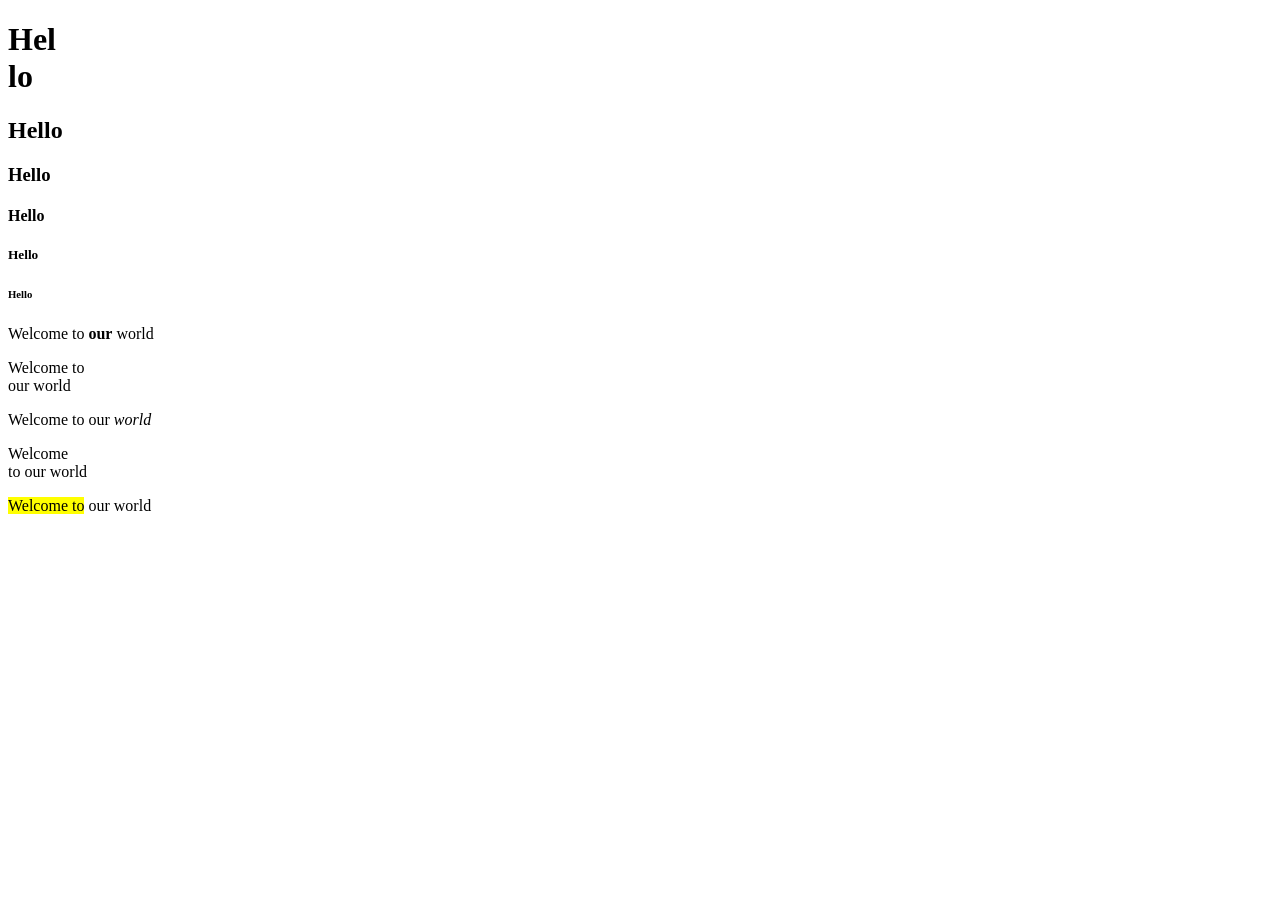
==== index.html @ 8ebde1d1 "Création page CV" ====
<!DOCTYPE html>
<html lang='en'>
<head>
    <meta charset='utf-8'>
    <meta name='viewport' content='width=device-width, initial-scale=1'>
    <title>Cours HTML CSS</title>
    <link rel='stylesheet' href='main.css'>
</head>
<body>
    <h1>Hel <br> lo</h1>
    <h2>Hello</h2>
    <h3>Hello</h3>
    <h4>Hello</h4>
    <h5>Hello</h5>
    <h6>Hello</h6>
    <p>Welcome to <strong>our</strong> world</p> 
    <p>Welcome to<br/>our world</p> 
    <p>Welcome to our <em>world</em> </p> 
    <p>Welcome<br>to our world</p> 
    <p> <mark>Welcome to</mark> our world</p> 
</body>
</html>
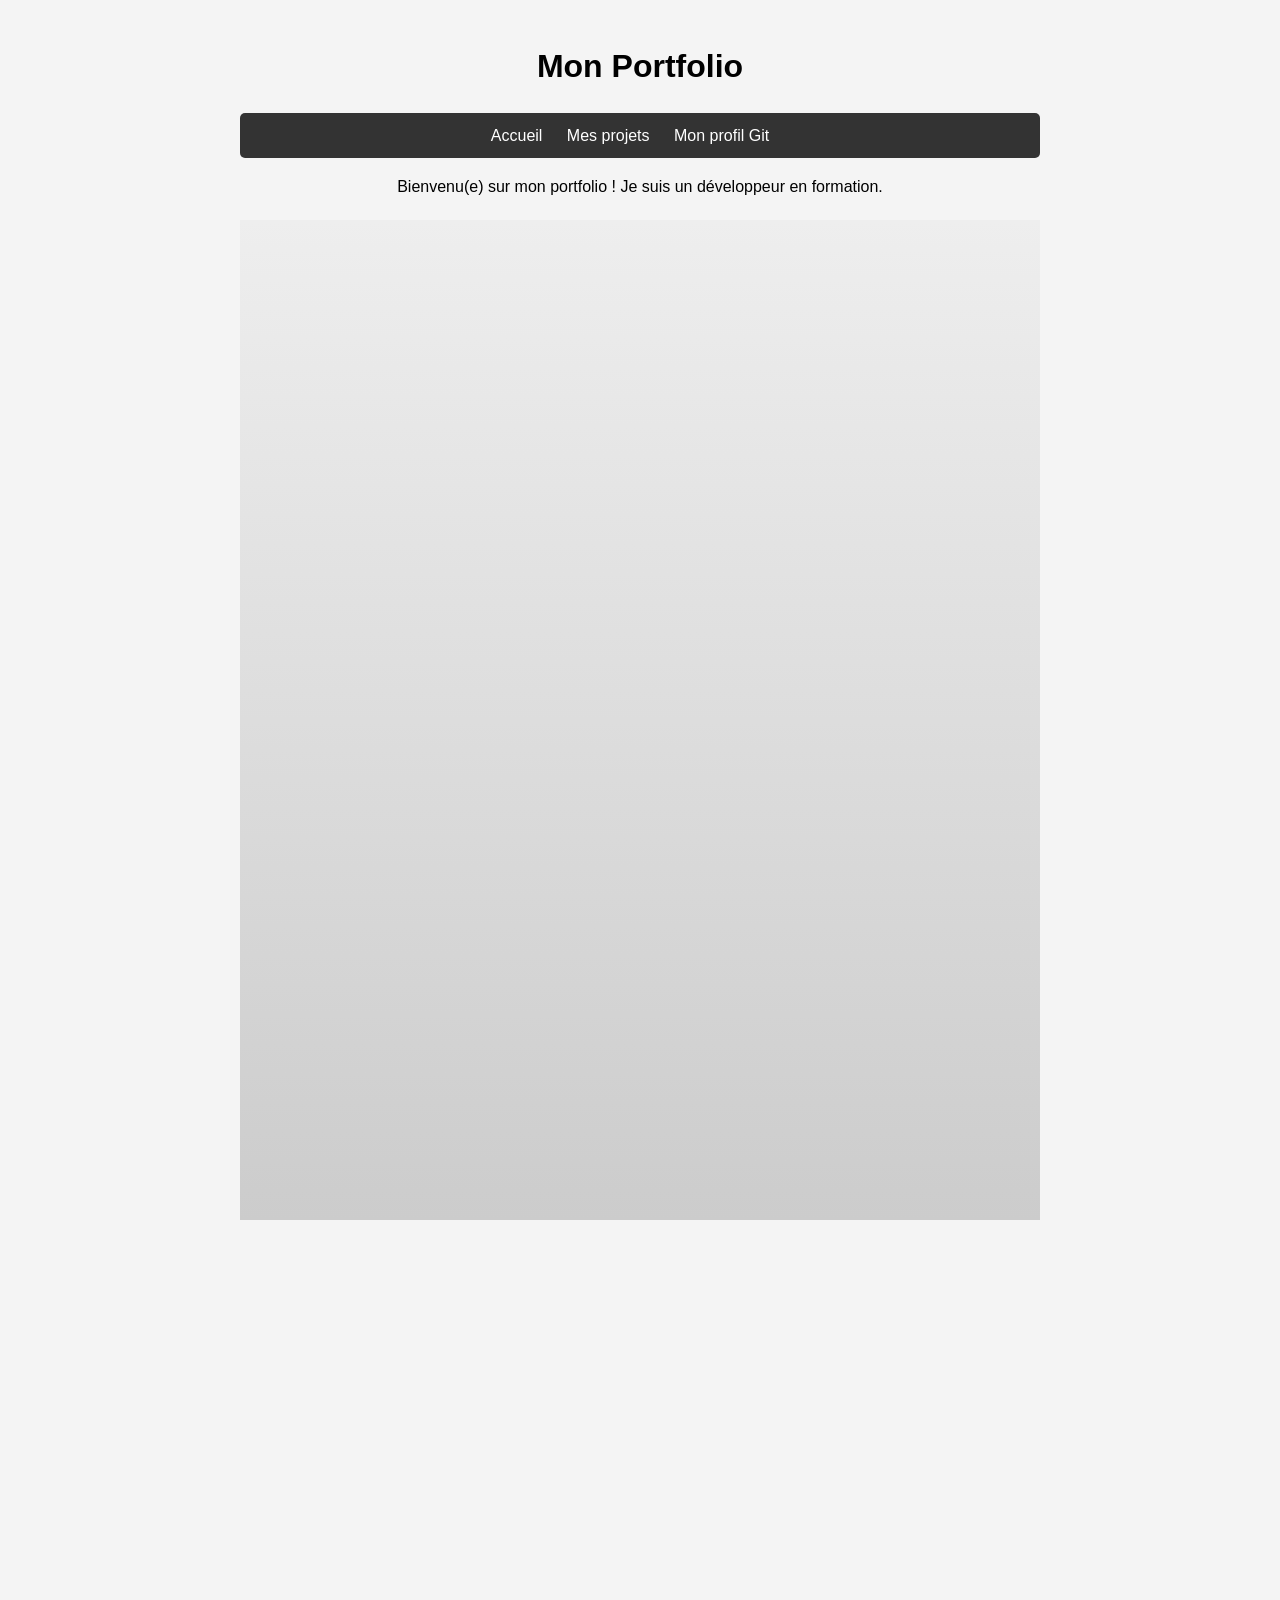
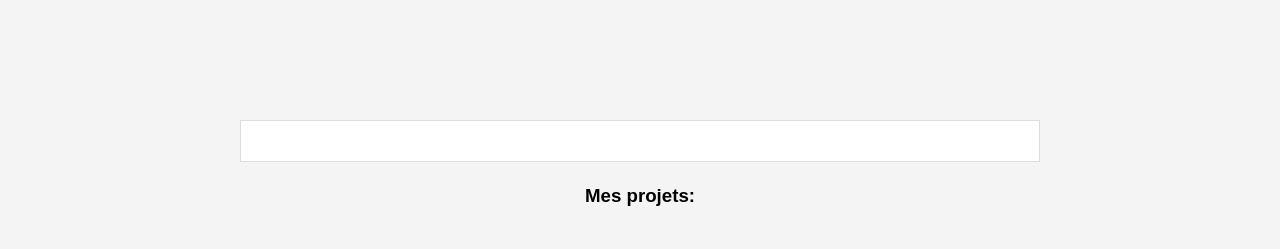
==== commit 6a5a0482: "Création style.css et ajout pages formulaires voyages et accueil" ====
--- a/index.html
+++ b/index.html
@@ -3,20 +3,29 @@
 <head>
     <meta charset='utf-8'>
     <meta name='viewport' content='width=device-width, initial-scale=1'>
-    <title>Cours HTML CSS</title>
-    <link rel='stylesheet' href='main.css'>
+    <title>Home</title>
+    <link rel='stylesheet' href='Style.css'>
+    <!---------------Un peu de style pour rendre l'Accueil plus lisible------------------->
+    <style>body {
+        max-width: 800px;
+        margin: auto;
+        padding: 20px;
+        background-color: #f4f4f4;
+        }
+    </style>
 </head>
 <body>
-    <h1>Hel <br> lo</h1>
-    <h2>Hello</h2>
-    <h3>Hello</h3>
-    <h4>Hello</h4>
-    <h5>Hello</h5>
-    <h6>Hello</h6>
-    <p>Welcome to <strong>our</strong> world</p> 
-    <p>Welcome to<br/>our world</p> 
-    <p>Welcome to our <em>world</em> </p> 
-    <p>Welcome<br>to our world</p> 
-    <p> <mark>Welcome to</mark> our world</p> 
+    <div id="haut"></div>
+    <h1 style="margin-bottom: 20px;">Mon Portfolio</h1>
+    <nav>
+        <a href="#haut">Accueil</a>
+        <a href="#projets">Mes projets</a>
+        <a href="https://github.com/OlivierSeill">Mon profil Git</a>
+    </nav>
+    <p>Bienvenu(e) sur mon portfolio ! Je suis un développeur en formation.</p>
+    <div class="spacer"></div>
+    <section id="projets"></section>
+        <h3>Mes projets:</h3>
+
 </body>
 </html>
--- a/Style.css
+++ b/Style.css
@@ -0,0 +1,62 @@
+body {
+    font-family: Arial, sans-serif;
+    background-color: #f4f4f9;
+    text-align: center;
+    padding: 20px;
+    line-height: 1.6;
+}
+.container {
+    max-width: 800px;
+    margin: auto;
+    background: white;
+    padding: 30px;
+    border-radius: 8px;
+    box-shadow: 0 0 10px rgba(0,0,0,0.1);
+}
+.gallery {
+            display: flex;
+            justify-content: center;
+            gap: 20px;
+            flex-wrap: wrap;
+            margin-top: 20px;
+}
+img {
+            border: 5px solid white;
+            border-radius: 10px;
+            box-shadow: 0 4px 8px rgba(0, 0, 0, 0.2);
+            max-width: 400px;
+            height: auto;
+}
+:required {
+            border-color: red;
+}
+textarea{
+            background-color: lightgrey;
+            color: black;
+}
+nav {
+            background: #333;
+            padding: 10px;
+            border-radius: 5px;
+            position: sticky; /* Le menu reste en haut en scrollant */
+            top: 10px;
+}
+nav a {
+            color: white;
+            margin-right: 20px;
+            text-decoration: none;
+}
+nav a:hover {
+            text-decoration: underline;
+}
+section {
+            margin-top: 500px; /* Ajoute de l'espace pour tester le scroll vers le bas */
+            padding: 20px;
+            background: white;
+            border: 1px solid #ddd;
+}
+.spacer {
+            height: 1000px; /* Espace factice pour simuler une longue page */
+            background: linear-gradient(to bottom, #eee, #ccc);
+            margin: 20px 0;
+}
